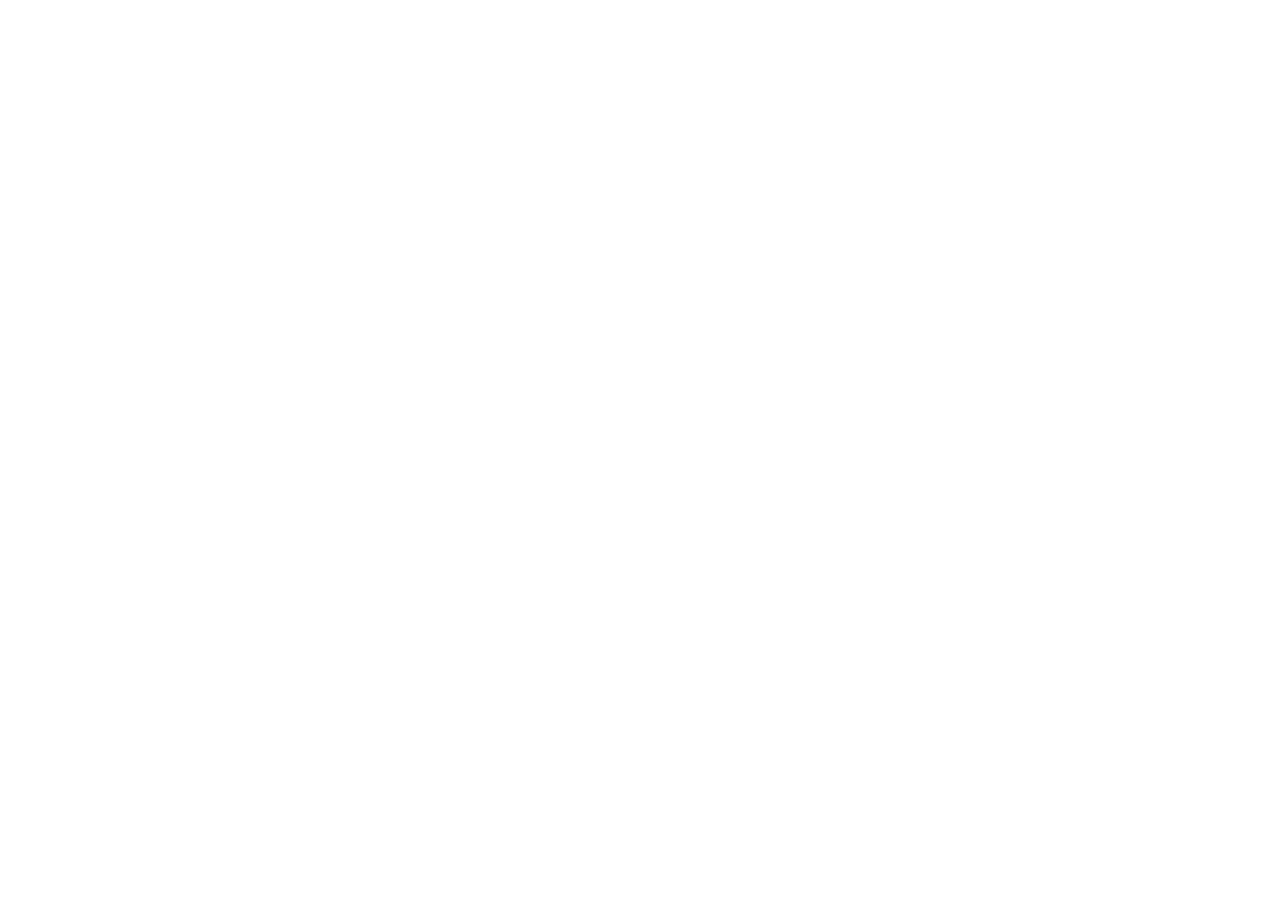
==== Build Blackjack Game/index.html @ 996cff1b "Add the firstCard, secondCard, and sum" ====
<!DOCTYPE html>
<html lang="en">
  <head>
    <meta charset="UTF-8" />
    <meta http-equiv="X-UA-Compatible" content="IE=edge" />
    <meta name="viewport" content="width=device-width, initial-scale=1.0" />
    <title>Blackjack Game</title>
  </head>
  <body>
    <script src="index.js"></script>
  </body>
</html>
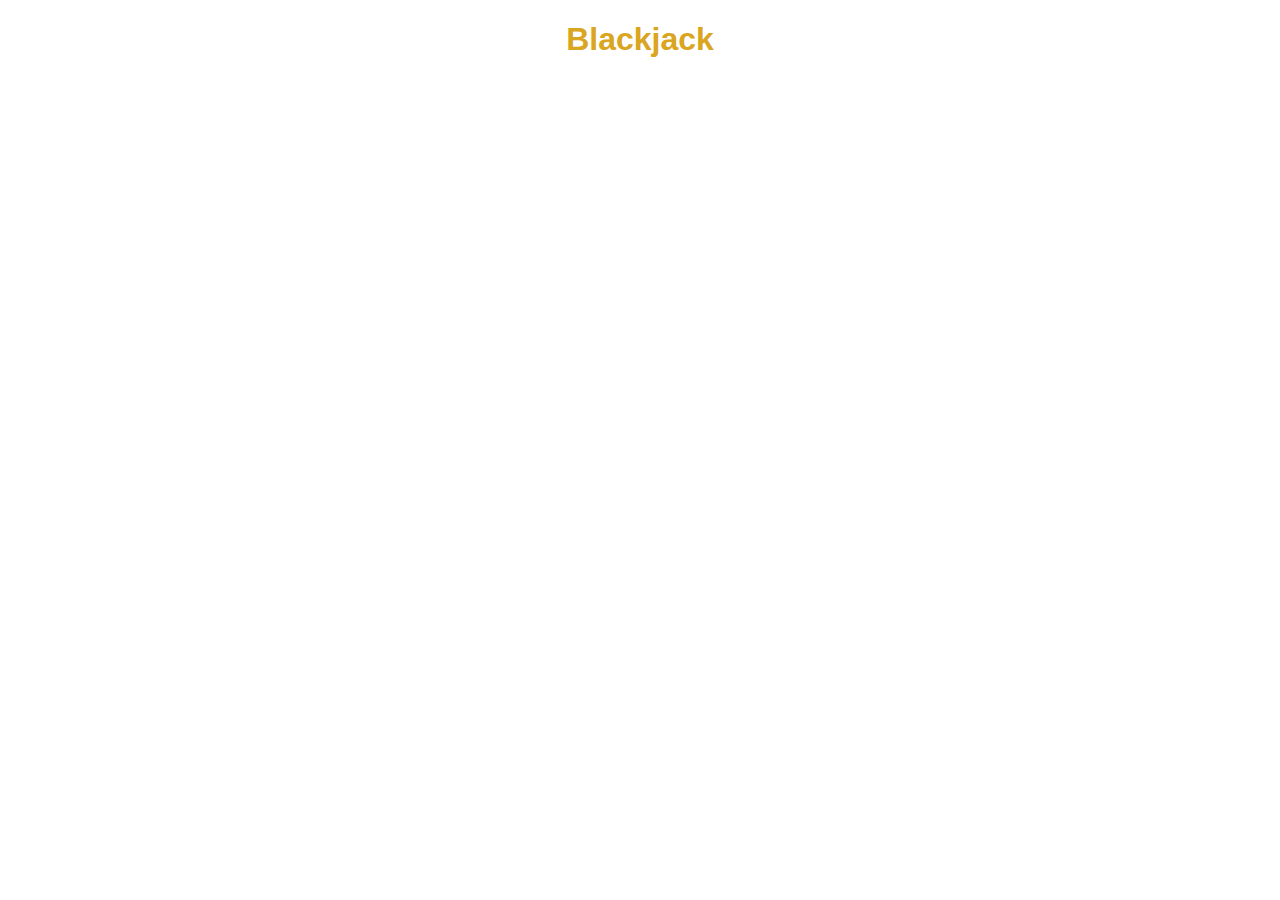
==== commit 8a11356b: "Add basic styling" ====
--- a/Build Blackjack Game/index.html
+++ b/Build Blackjack Game/index.html
@@ -5,8 +5,13 @@
     <meta http-equiv="X-UA-Compatible" content="IE=edge" />
     <meta name="viewport" content="width=device-width, initial-scale=1.0" />
     <title>Blackjack Game</title>
+    <link rel="stylesheet" href="index.css" />
   </head>
   <body>
+    <h1>Blackjack</h1>
+    <p id="message-el">Want to play a round?</p>
+    <p>Cards:</p>
+    <p>Sum:</p>
     <script src="index.js"></script>
   </body>
 </html>
--- a/Build Blackjack Game/index.css
+++ b/Build Blackjack Game/index.css
@@ -0,0 +1,16 @@
+body {
+    font-family: 'Trebuchet MS', 'Lucida Sans Unicode', 'Lucida Grande', 'Lucida Sans', Arial, sans-serif;
+    background-image: url("https://images.unsplash.com/photo-1585314062340-f1a5a7c9328d?ixlib=rb-1.2.1&ixid=MnwxMjA3fDB8MHxwaG90by1wYWdlfHx8fGVufDB8fHx8&auto=format&fit=crop&w=387&q=80");
+    background-size: cover;
+    text-align: center;
+    color: white;
+    font-weight: bold;
+}
+
+h1 {
+    color: goldenrod;
+}
+
+#message-el {
+    font-style: italic;
+}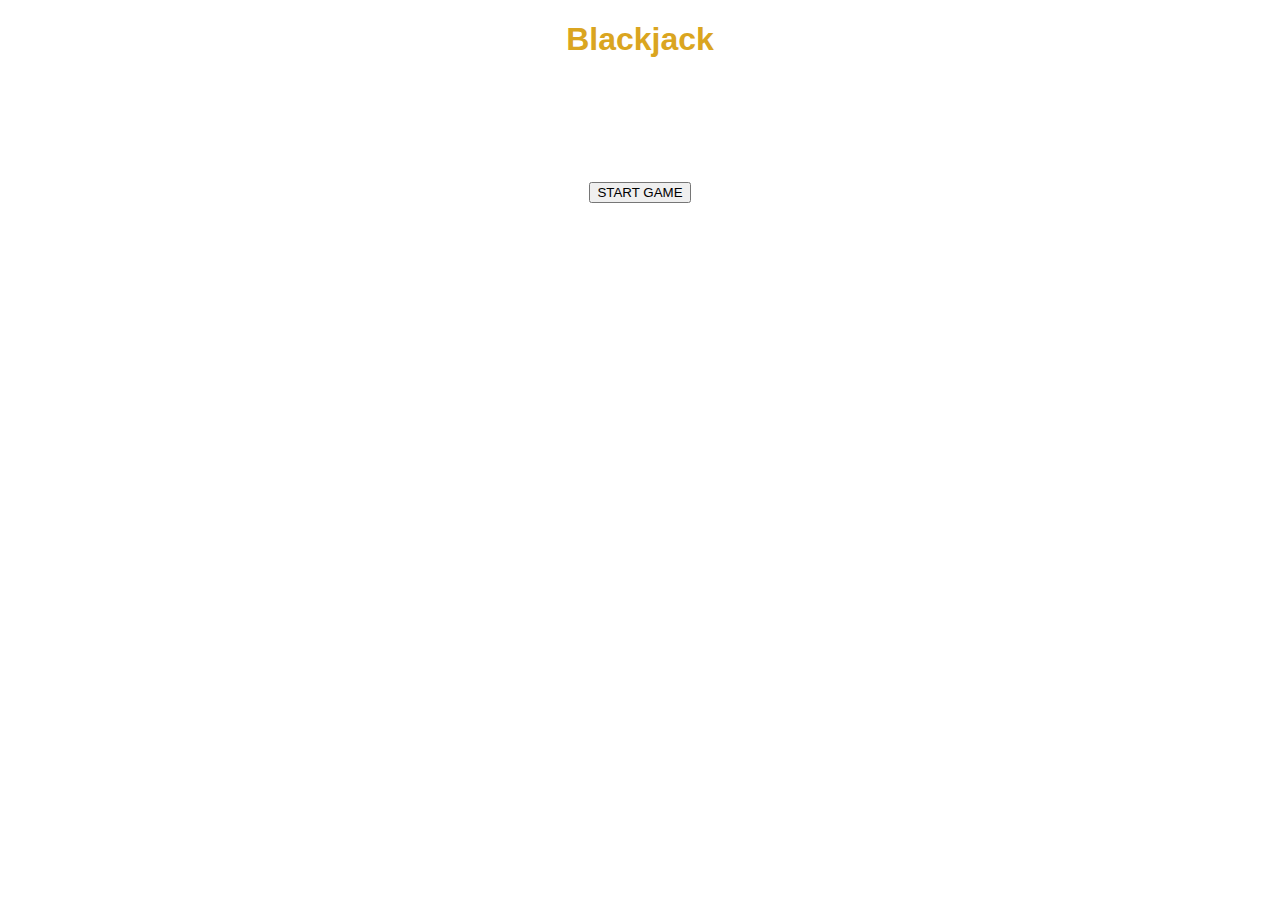
==== commit 7b199ae9: "Display the cards" ====
--- a/Build Blackjack Game/index.html
+++ b/Build Blackjack Game/index.html
@@ -10,8 +10,10 @@
   <body>
     <h1>Blackjack</h1>
     <p id="message-el">Want to play a round?</p>
-    <p>Cards:</p>
-    <p>Sum:</p>
+    <p id="cards-el">Cards:</p>
+    <!-- 1. Give the sum paragraph and id of sum-el -->
+    <p id="sum-el">Sum:</p>
+    <button onclick="startGame()">START GAME</button>
     <script src="index.js"></script>
   </body>
 </html>
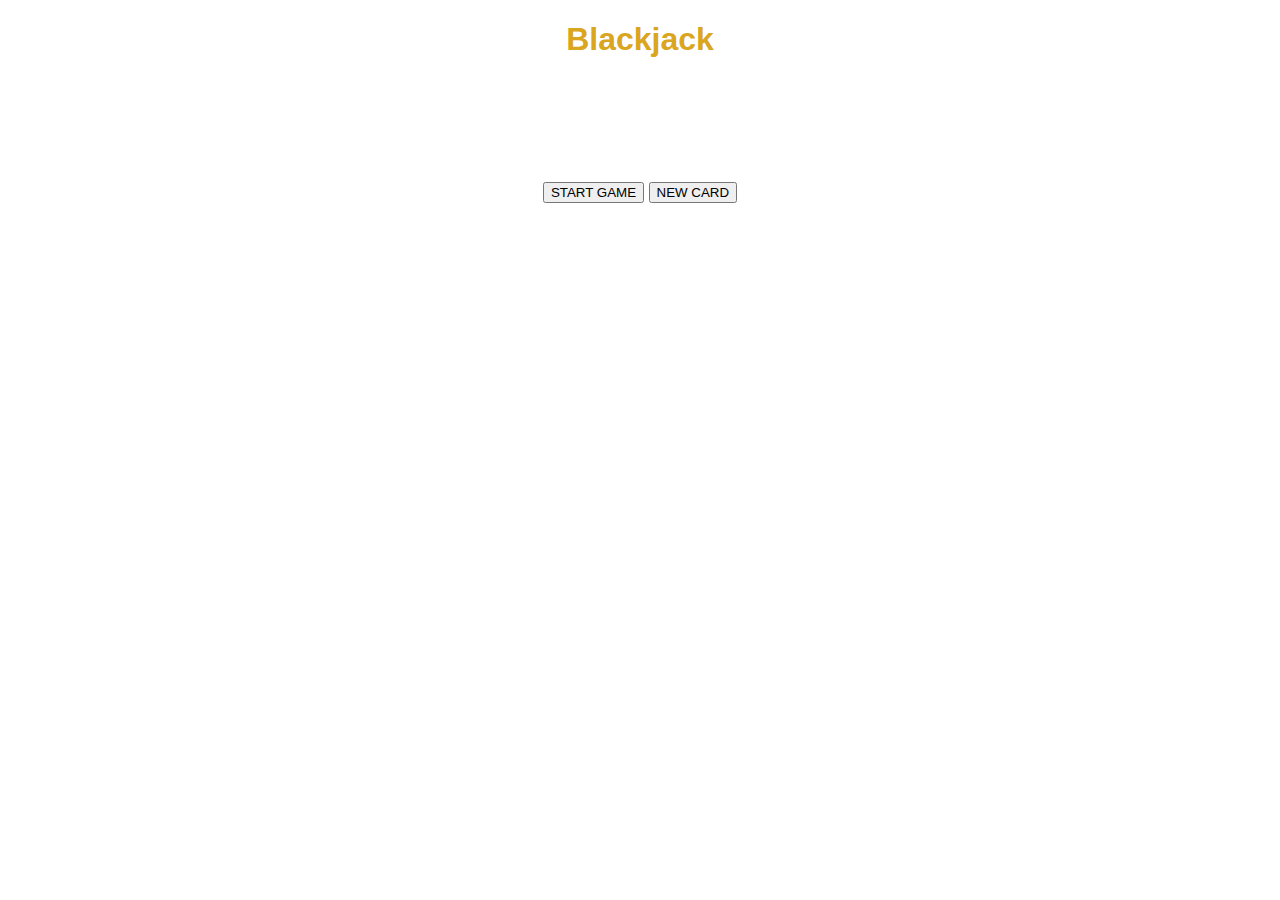
==== commit 0632d2b3: "Rename the startgame function" ====
--- a/Build Blackjack Game/index.html
+++ b/Build Blackjack Game/index.html
@@ -11,9 +11,9 @@
     <h1>Blackjack</h1>
     <p id="message-el">Want to play a round?</p>
     <p id="cards-el">Cards:</p>
-    <!-- 1. Give the sum paragraph and id of sum-el -->
     <p id="sum-el">Sum:</p>
-    <button onclick="startGame()">START GAME</button>
+    <button onclick="renderGame()">START GAME</button>
+    <button onclick="newCard()">NEW CARD</button>
     <script src="index.js"></script>
   </body>
 </html>
